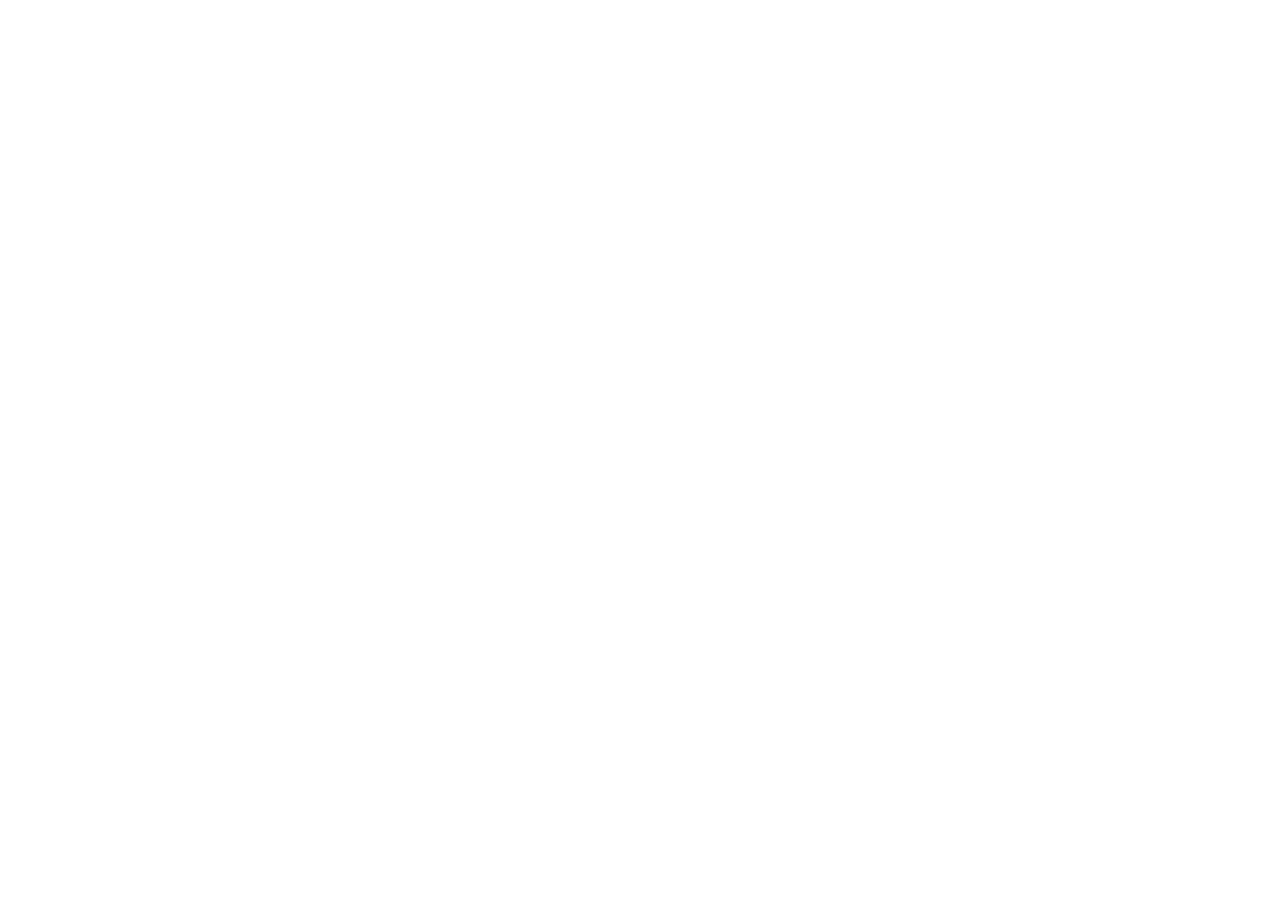
==== Aula invertida 19-10/index.html @ 41c64565 "Iniciando projeto aula invertida." ====
<!DOCTYPE html>
<html lang="pt-br">
<head>
    <meta charset="UTF-8">
    <meta http-equiv="X-UA-Compatible" content="IE=edge">
    <meta name="viewport" content="width=device-width, initial-scale=1.0">
    <title>Dom: onDobleClick/getElementById</title>
</head>
<body>
    
</body>
</html>
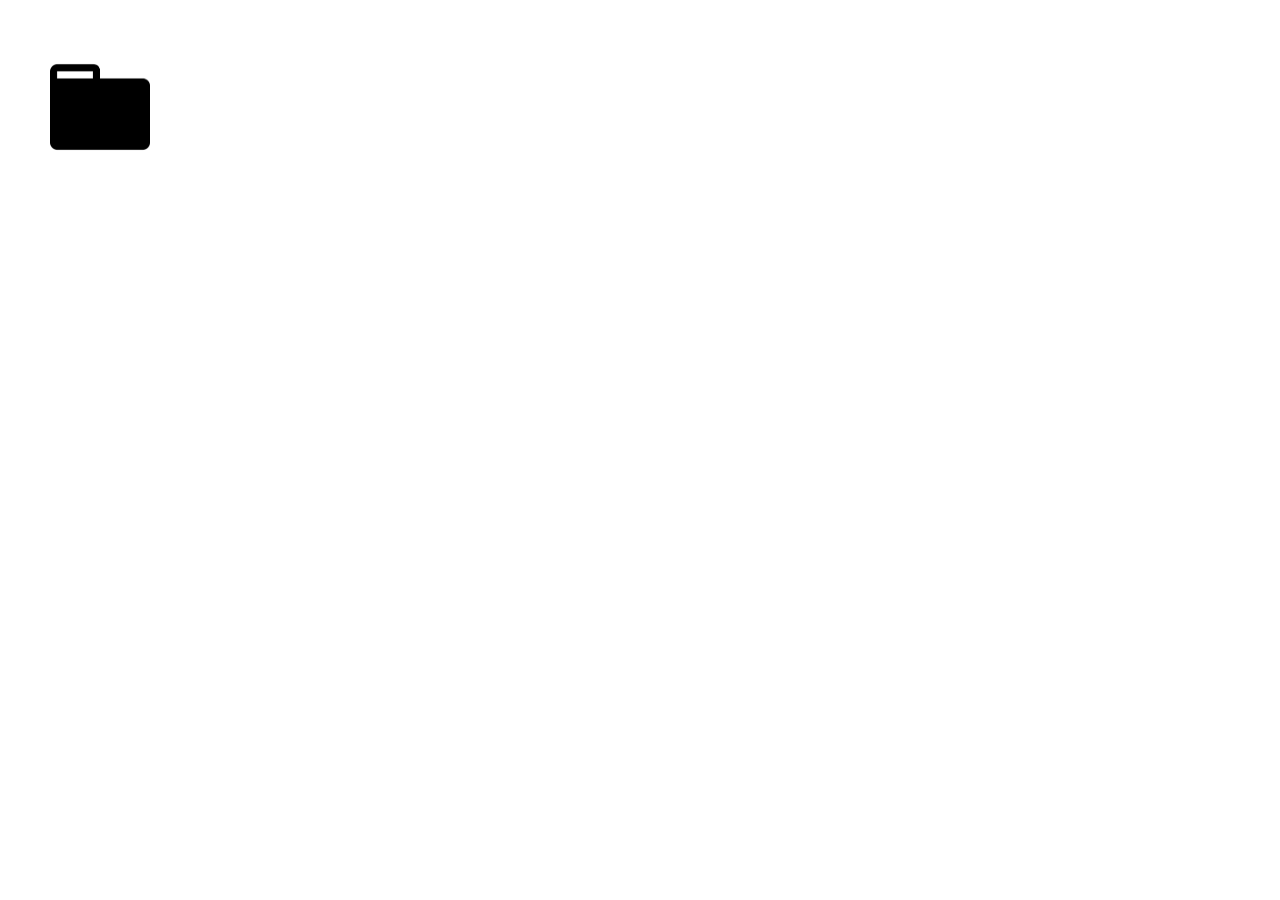
==== commit 991842ba: "Pasta exemplo de ondblclick. OK" ====
--- a/Aula invertida 19-10/index.html
+++ b/Aula invertida 19-10/index.html
@@ -4,9 +4,33 @@
     <meta charset="UTF-8">
     <meta http-equiv="X-UA-Compatible" content="IE=edge">
     <meta name="viewport" content="width=device-width, initial-scale=1.0">
+    <link rel="stylesheet" href="estilo.css">
     <title>Dom: onDobleClick/getElementById</title>
 </head>
 <body>
-    
+    <!-- Chamando a imagem, atribuídos: onclick, ondblclick e efeito HOVER no CSS -->
+    <div>
+        <img id="pasta1" src="img/pastaFechada.png" ondblclick="abrePasta()" onclick="selecionaPasta()">
+    </div>
+    <script>
+        imagem = document.getElementById("pasta1")
+        // Função para identificar qual imagem está sendo usada e fazer a troca com DUPLO CLICK
+        function abrePasta(){
+            if (imagem.src == "http://127.0.0.1:5500/Aula%20invertida%2019-10/img/pastaFechada.png"){
+                imagem.src = "http://127.0.0.1:5500/Aula%20invertida%2019-10/img/pastaAberta.png"
+            }else{
+                imagem.src = "http://127.0.0.1:5500/Aula%20invertida%2019-10/img/pastaFechada.png"
+            }
+        }
+        // Função para colorir e descolorir, usando transição, o background da pasta com UM CLICK
+        function selecionaPasta(){
+            if (imagem.style.backgroundColor == ""){
+                imagem.style.transition = "ease all 0.8s"
+                imagem.style.backgroundColor = "rgba(0, 255, 255, 0.4)"
+            }else{
+                imagem.style.backgroundColor = ""
+            }
+        }
+    </script>
 </body>
 </html>--- a/Aula invertida 19-10/estilo.css
+++ b/Aula invertida 19-10/estilo.css
@@ -0,0 +1,16 @@
+* {
+  margin: 0; 
+  padding: 0;
+}
+
+img {
+    width: 100px;
+    background-color: "";
+    position: relative;
+    left: 50px;
+    top: 50px;
+}
+
+img:hover{
+    border: 1px dashed;
+}